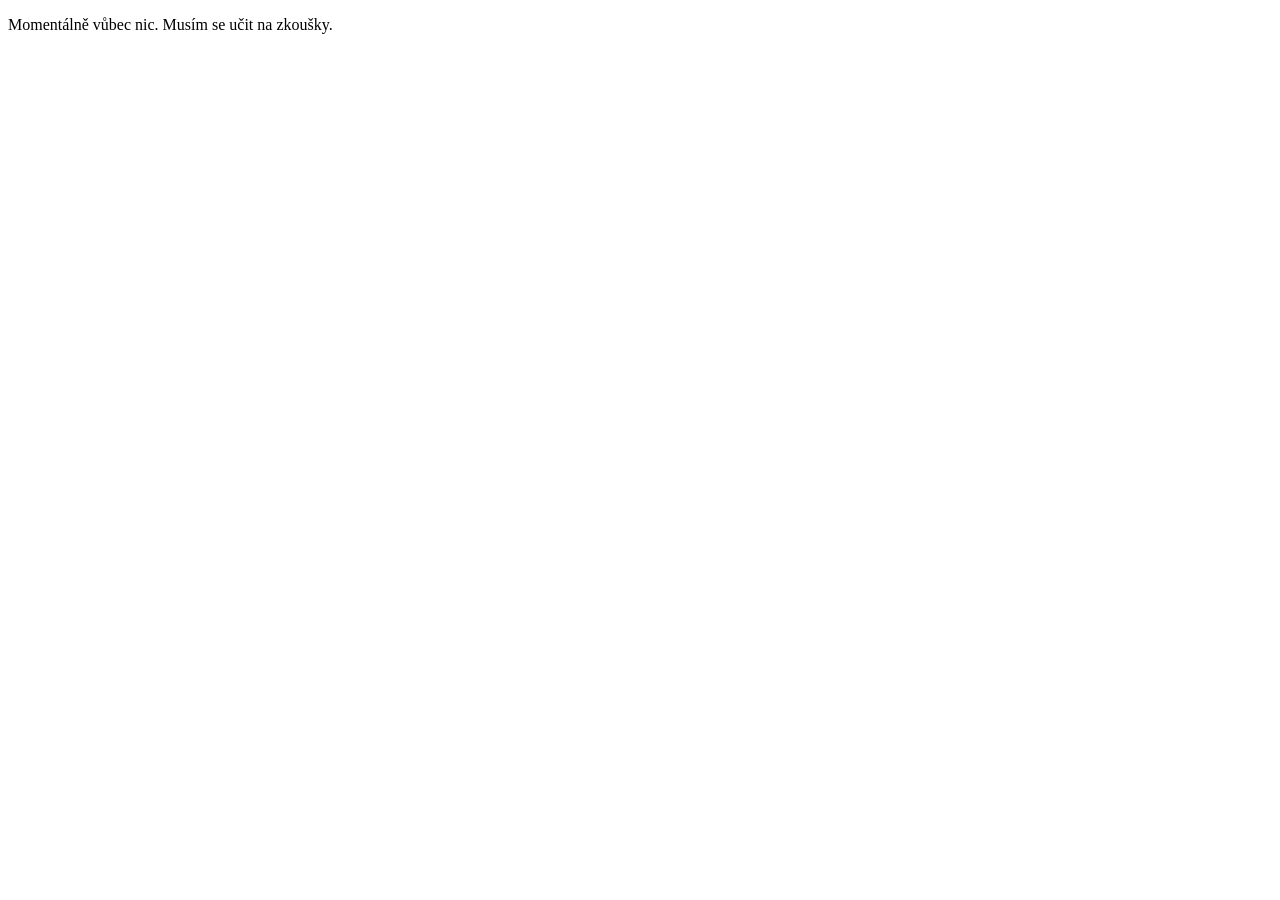
==== index.html @ 6b6356f0 "initial commit" ====
<!doctype html>
<html lang="en">
  <head>
    <meta charset="UTF-8" />
    <meta name="viewport" content="width=device-width, initial-scale=1.0" />
    <title>Osobní web</title>
  </head>
  <body>
    <p>Momentálně vůbec nic. Musím se učit na zkoušky.</p>
  </body>
</html>
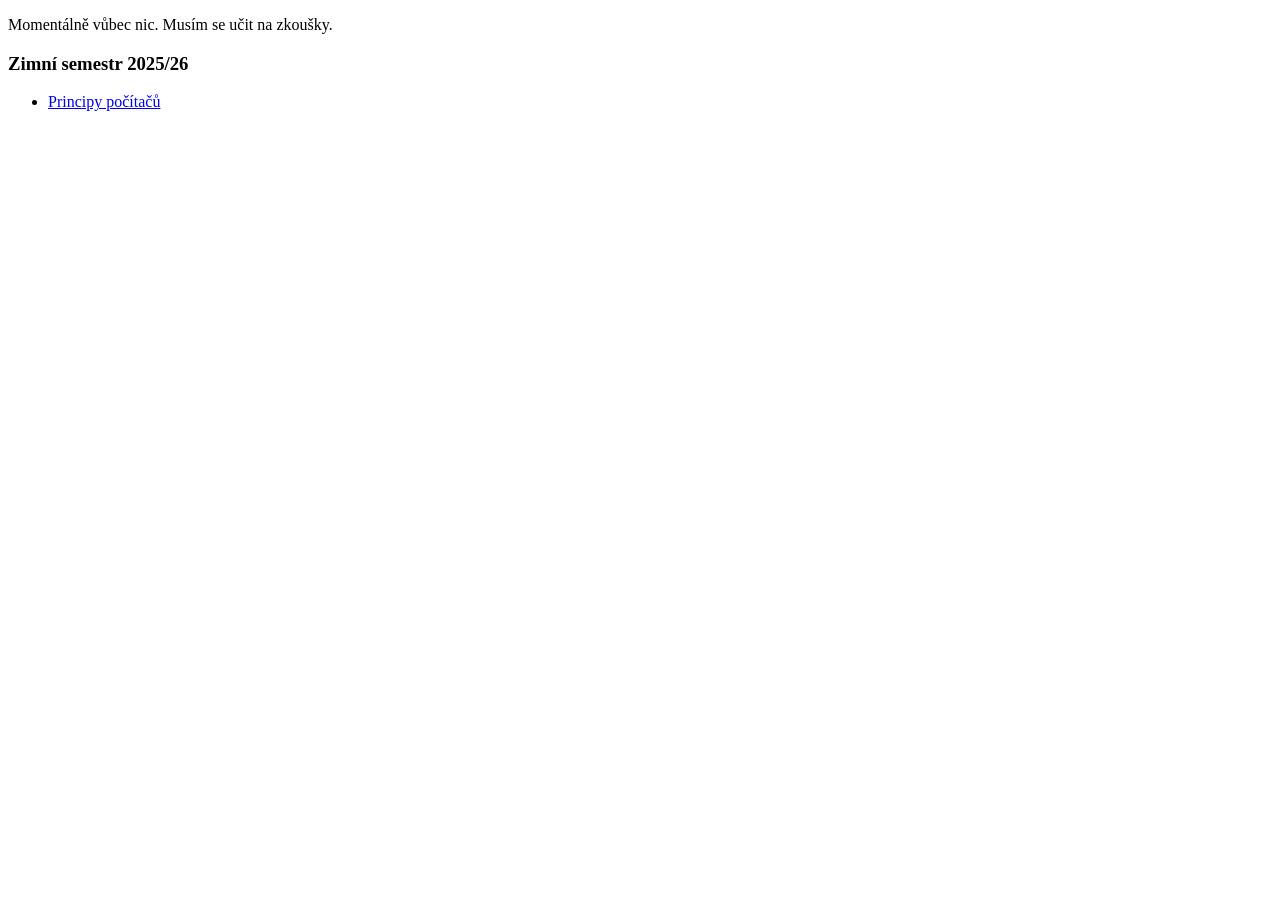
==== commit e053dac6: "updated" ====
--- a/index.html
+++ b/index.html
@@ -7,5 +7,9 @@
   </head>
   <body>
     <p>Momentálně vůbec nic. Musím se učit na zkoušky.</p>
+    <h3>Zimní semestr 2025/26</h3>
+    <ul>
+      <li><a href="Principy_pocitacu.pdf">Principy počítačů</a></li>
+    </ul>
   </body>
 </html>
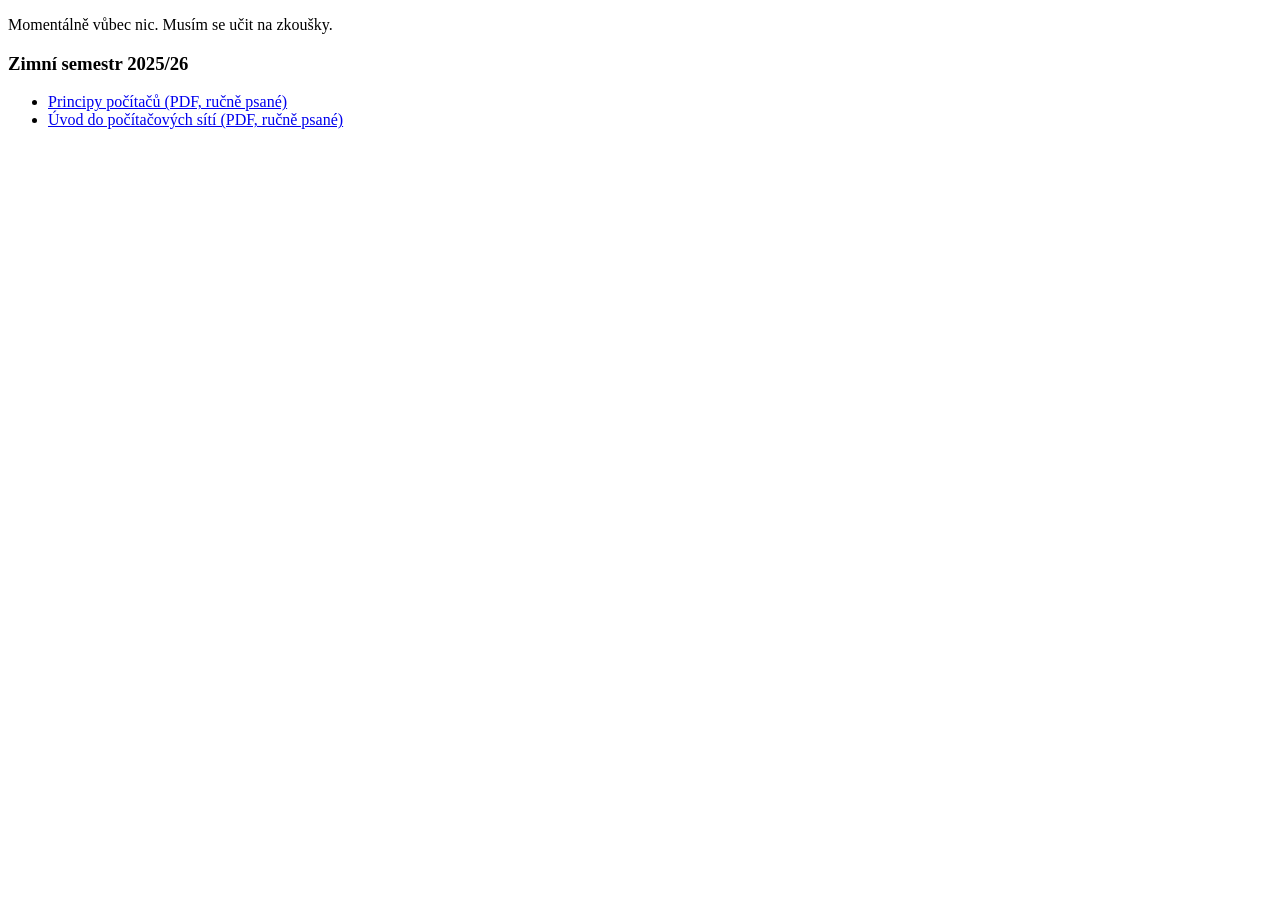
==== commit a4ad9278: "added site" ====
--- a/index.html
+++ b/index.html
@@ -9,7 +9,16 @@
     <p>Momentálně vůbec nic. Musím se učit na zkoušky.</p>
     <h3>Zimní semestr 2025/26</h3>
     <ul>
-      <li><a href="Principy_pocitacu.pdf">Principy počítačů</a></li>
+      <li>
+        <a href="principy_pocitacu_sample_delete.pdf"
+          >Principy počítačů (PDF, ručně psané)</a
+        >
+      </li>
+      <li>
+        <a href="uvod_do_siti.pdf"
+          >Úvod do počítačových sítí (PDF, ručně psané)</a
+        >
+      </li>
     </ul>
   </body>
 </html>
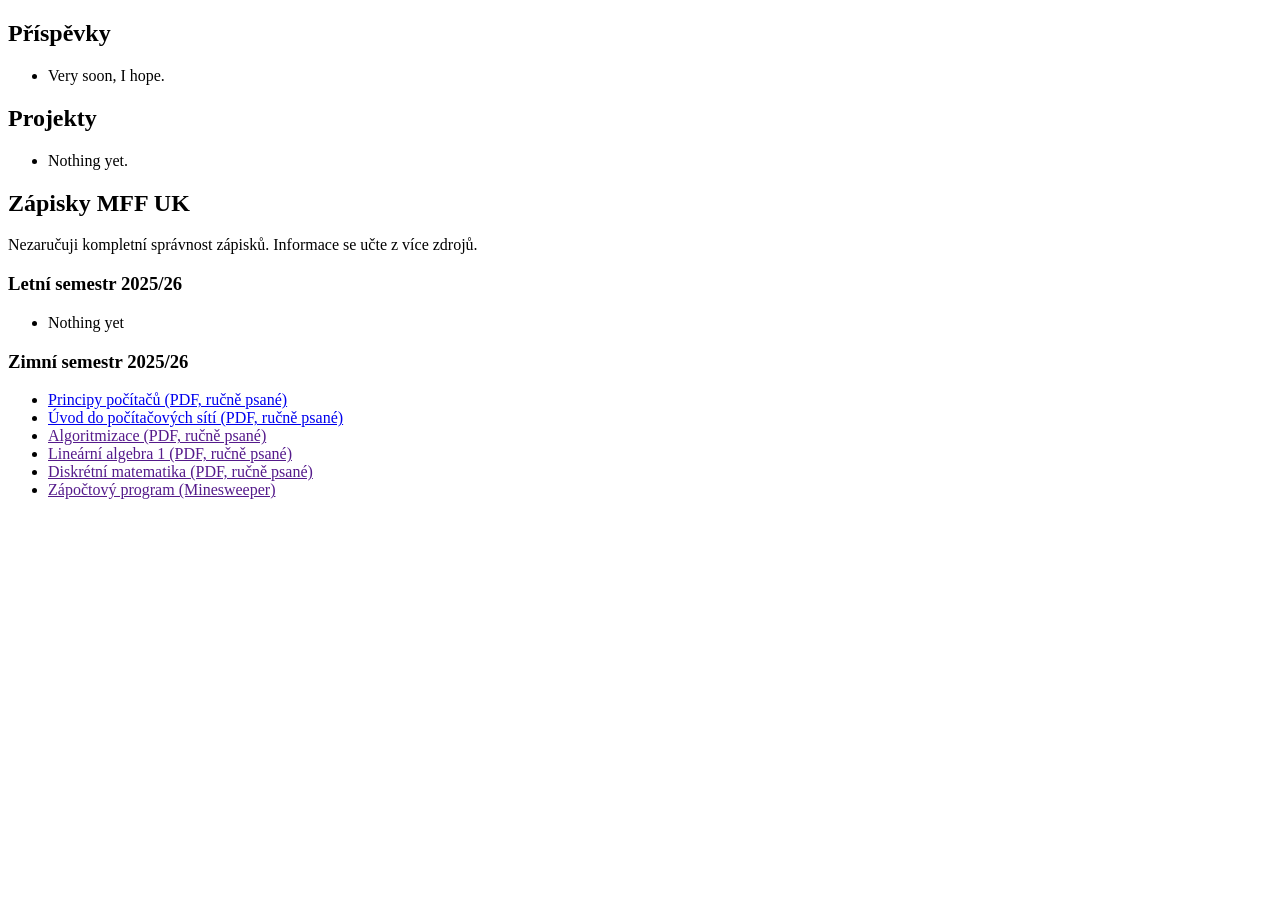
==== commit 36919ca2: "added more content" ====
--- a/index.html
+++ b/index.html
@@ -6,18 +6,45 @@
     <title>Osobní web</title>
   </head>
   <body>
-    <p>Momentálně vůbec nic. Musím se učit na zkoušky.</p>
+    <h2>Příspěvky</h2>
+    <ul>
+      <li>Very soon, I hope.</li>
+    </ul>
+    <h2>Projekty</h2>
+    <ul>
+      <li>Nothing yet.</li>
+    </ul>
+    <h2>Zápisky MFF UK</h2>
+    <p>
+      Nezaručuji kompletní správnost zápisků. Informace se učte z více zdrojů.
+    </p>
+    <h3>Letní semestr 2025/26</h3>
+    <ul>
+      <li>Nothing yet</li>
+    </ul>
     <h3>Zimní semestr 2025/26</h3>
     <ul>
       <li>
-        <a href="principy_pocitacu_sample_delete.pdf"
+        <a href="zs_2025_2026/principy.pdf"
           >Principy počítačů (PDF, ručně psané)</a
         >
       </li>
       <li>
-        <a href="uvod_do_siti.pdf"
+        <a href="zs_2025_2026/uvod_do_siti.pdf"
           >Úvod do počítačových sítí (PDF, ručně psané)</a
         >
+      </li>
+      <li>
+        <a href="">Algoritmizace (PDF, ručně psané)</a>
+      </li>
+      <li>
+        <a href="">Lineární algebra 1 (PDF, ručně psané)</a>
+      </li>
+      <li>
+        <a href="">Diskrétní matematika (PDF, ručně psané)</a>
+      </li>
+      <li>
+        <a href="">Zápočtový program (Minesweeper)</a>
       </li>
     </ul>
   </body>
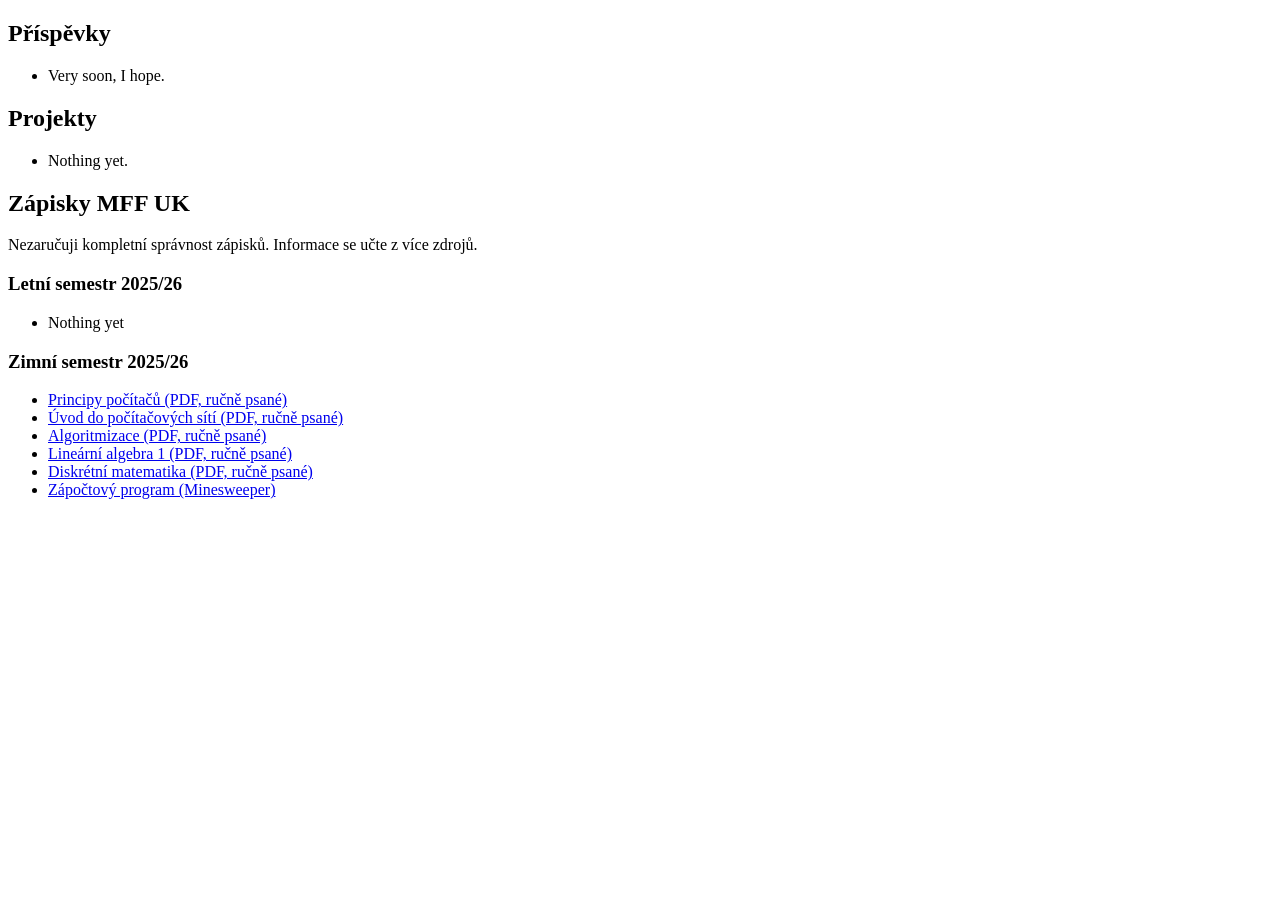
==== commit 39b123fc: "uploaded more notes and project" ====
--- a/index.html
+++ b/index.html
@@ -25,26 +25,34 @@
     <h3>Zimní semestr 2025/26</h3>
     <ul>
       <li>
-        <a href="zs_2025_2026/principy.pdf"
+        <a href="assets/zs_2025_2026/principy.pdf"
           >Principy počítačů (PDF, ručně psané)</a
         >
       </li>
       <li>
-        <a href="zs_2025_2026/uvod_do_siti.pdf"
+        <a href="assets/zs_2025_2026/uvod_do_siti.pdf"
           >Úvod do počítačových sítí (PDF, ručně psané)</a
         >
       </li>
       <li>
-        <a href="">Algoritmizace (PDF, ručně psané)</a>
+        <a href="assets/zs_2025_2026/algoritmizace.pdf"
+          >Algoritmizace (PDF, ručně psané)</a
+        >
       </li>
       <li>
-        <a href="">Lineární algebra 1 (PDF, ručně psané)</a>
+        <a href="assets/zs_2025_2026/linearni_algebra_1.pdf"
+          >Lineární algebra 1 (PDF, ručně psané)</a
+        >
       </li>
       <li>
-        <a href="">Diskrétní matematika (PDF, ručně psané)</a>
+        <a href="assets/zs_2025_2026/diskretni_matematika.pdf"
+          >Diskrétní matematika (PDF, ručně psané)</a
+        >
       </li>
       <li>
-        <a href="">Zápočtový program (Minesweeper)</a>
+        <a href="https://github.com/dwd97/minesweeper_pygame"
+          >Zápočtový program (Minesweeper)</a
+        >
       </li>
     </ul>
   </body>
